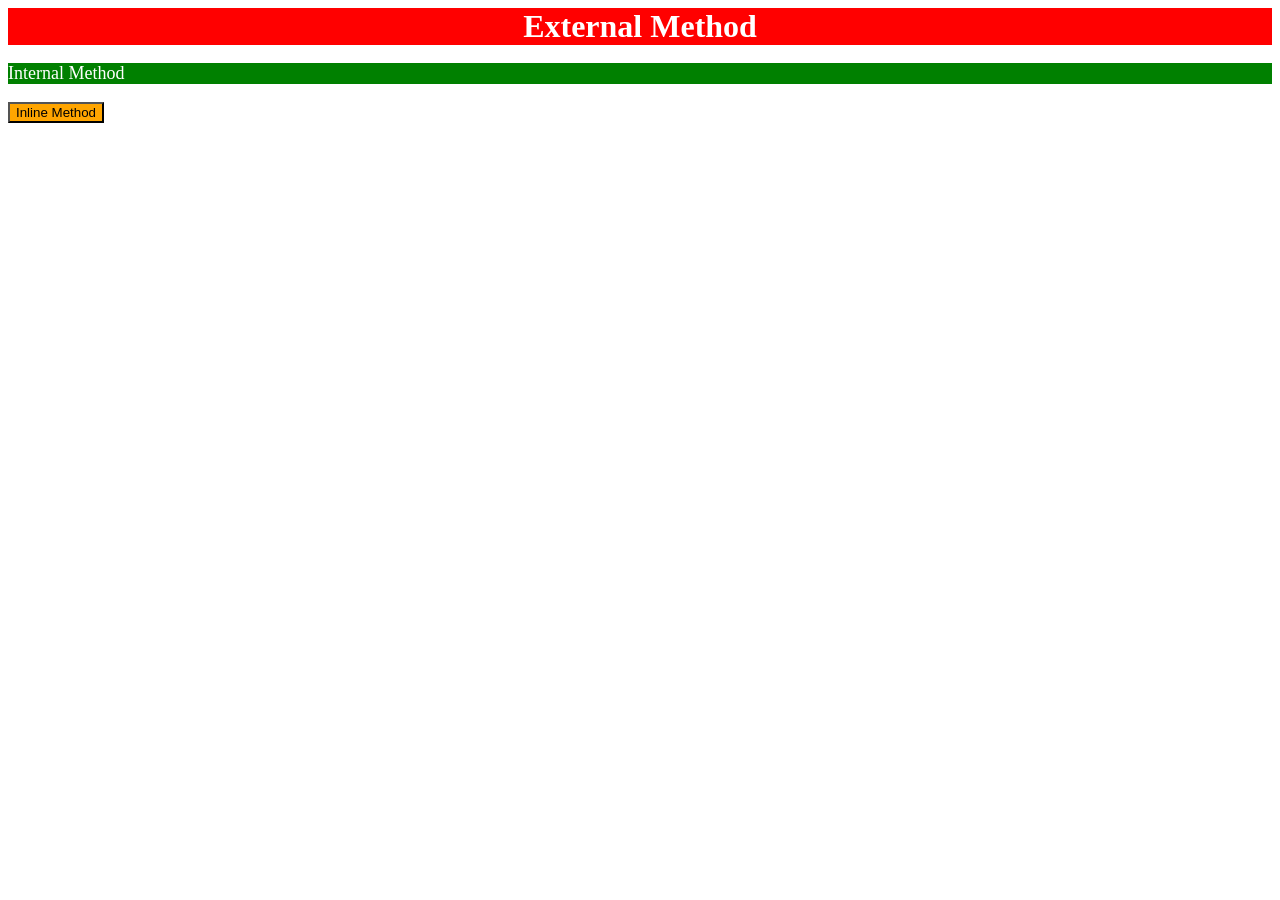
==== CSS/01-css-methods/index.html @ 132b99e8 "Ex1 Css methods" ====
<!DOCTYPE html>
<html lang="en">

<head>
    <meta charset="UTF-8">
    <meta name="viewport" content="width=device-width, initial-scale=1.0">
    <title>Document</title>
    <link rel="stylesheet" href="styles.css">
    <style>
        p {
            background-color: green;
            color: white;
            font-size: 18px;
        }
    </style>
</head>

<body>

    <div> External Method </div>

    <p> Internal Method </p>

    <button style="background-color: orange;" style="font-size: 18px;">Inline Method</button>
</body>

</html>
---- CSS/01-css-methods/styles.css ----
div {
    background-color: red;
    color: white;
    font-size: 32px;
    text-align: center;
    font-weight: bold;
}
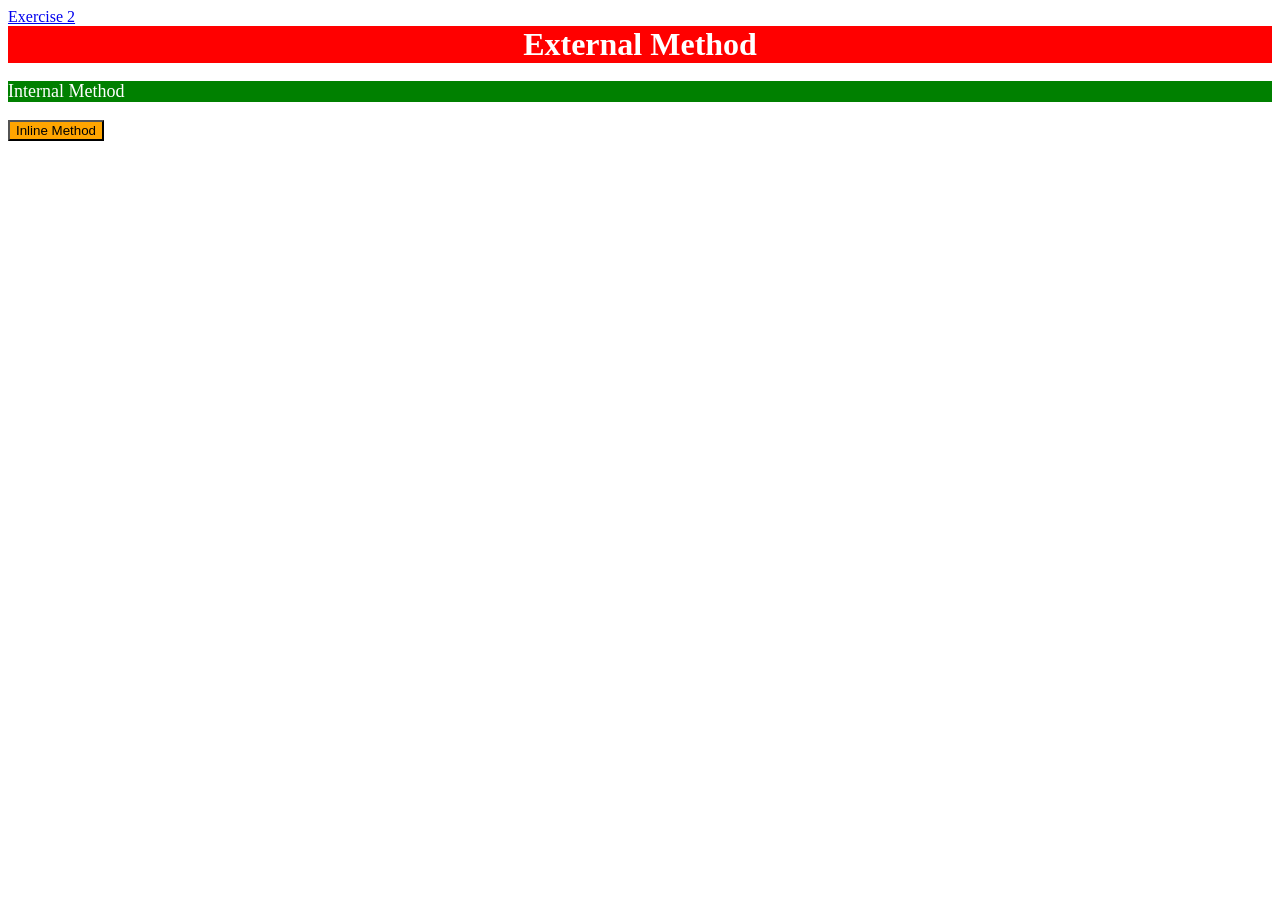
==== commit 2056e333: "Exercise 2" ====
--- a/CSS/01-css-methods/index.html
+++ b/CSS/01-css-methods/index.html
@@ -16,6 +16,7 @@
 </head>
 
 <body>
+    <a href="../02-class-id-selectors/index.html">Exercise 2</a>
 
     <div> External Method </div>
 
